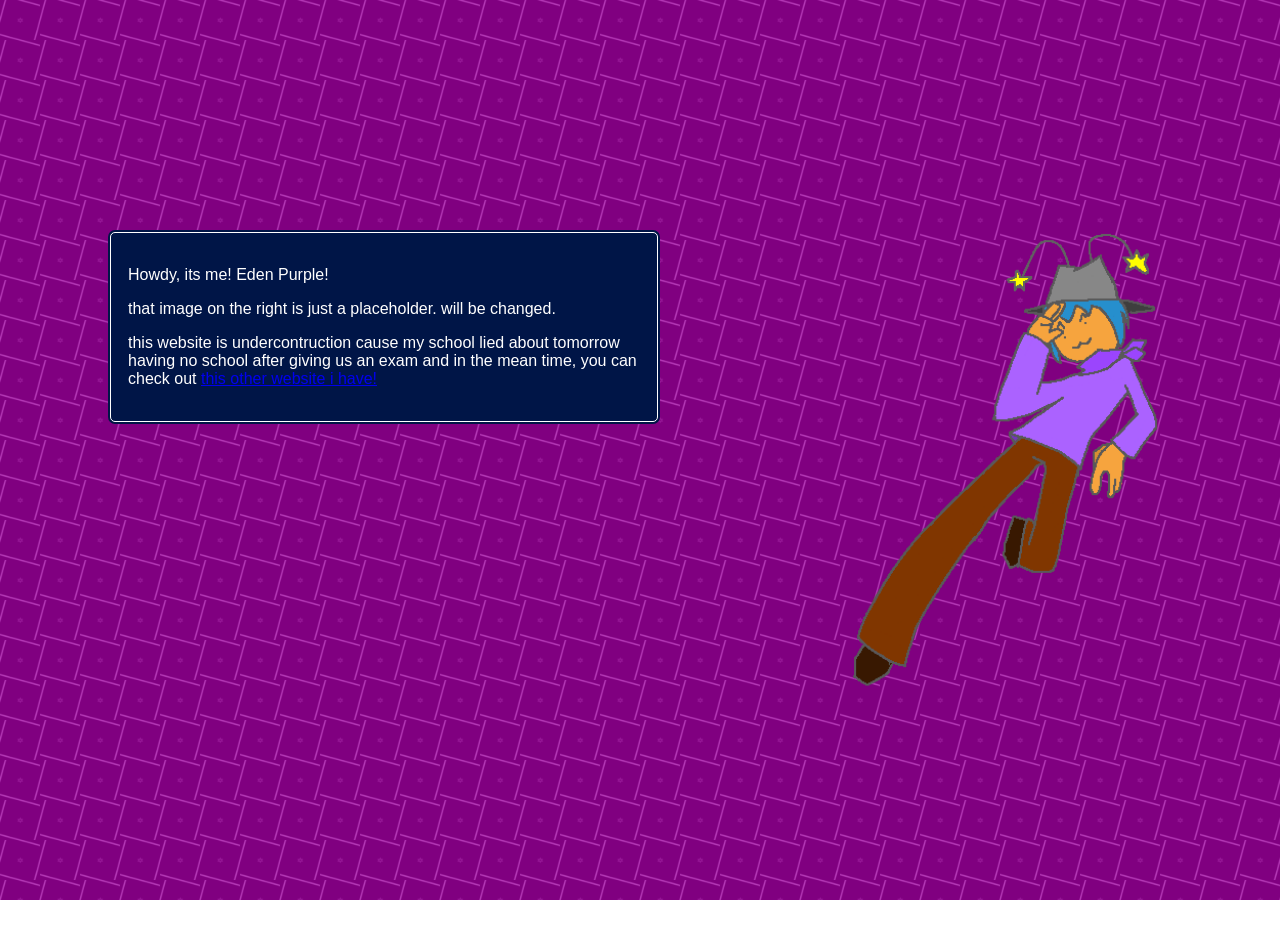
==== index.html @ cf42bb50 "the wbesite itself" ====
<!DOCTYPE html>
<html lang="en">
<head>
    <meta charset="UTF-8">
    <meta name="viewport" content="width=device-width, initial-scale=1.0">
    <title>Purple's cool about page</title>
</head><body>
  <img src="purpel.png" alt="purple" class="purple-image">
    <style>
      body {
        margin: 0;
        height: 100vh;
        background-image: url("pattern2.png");
        background-repeat: repeat;
        background-size: 40px 40px;
        background-attachment: fixed;
        background-position: 0 0;
        animation: scrollPattern 10s linear infinite;
      }
      
      @keyframes scrollPattern {
        0% {
          background-position: -300px -200px;
        }
        100% {
          background-position: 300px 200px;
        }
      }
    </style>
</body>
  <style>
    .purplesdescription { 
      width: 40%;
      position: relative;
      right: 20%;
      top: 20%;
      margin: 50px auto;
      padding: 20px;
      background-color: rgba(0, 21, 71, 1);
      border-radius: 7px;
      font-family: "Comic Sans MS", cursive, sans-serif;
      outline: 1px solid rgb(255, 255, 255);
      outline-offset: -3px;  
    }
    .white-text {
      color: white;
    }
    .purple-image {
      position: absolute;
      top: 50%;
      left: 80%;
      transform: translate(-50%, -50%);
      width: 40%;
      height: auto;
    }
    </style>
    </head>
<body>
  <div class="purplesdescription">
    <p class="white-text">Howdy, its me! Eden Purple!</p>
    <p class="white-text">that image on the right is just a placeholder. will be changed.</p>
    <p class="white-text">this website is undercontruction cause my school lied about tomorrow having no school after giving us an exam and in the mean time, you can check out <a href="https://thepurple.straw.page/" target="_blank" rel="noopener noreferrer">this other website i have!</a></p>
  </div>
</body>
</html>
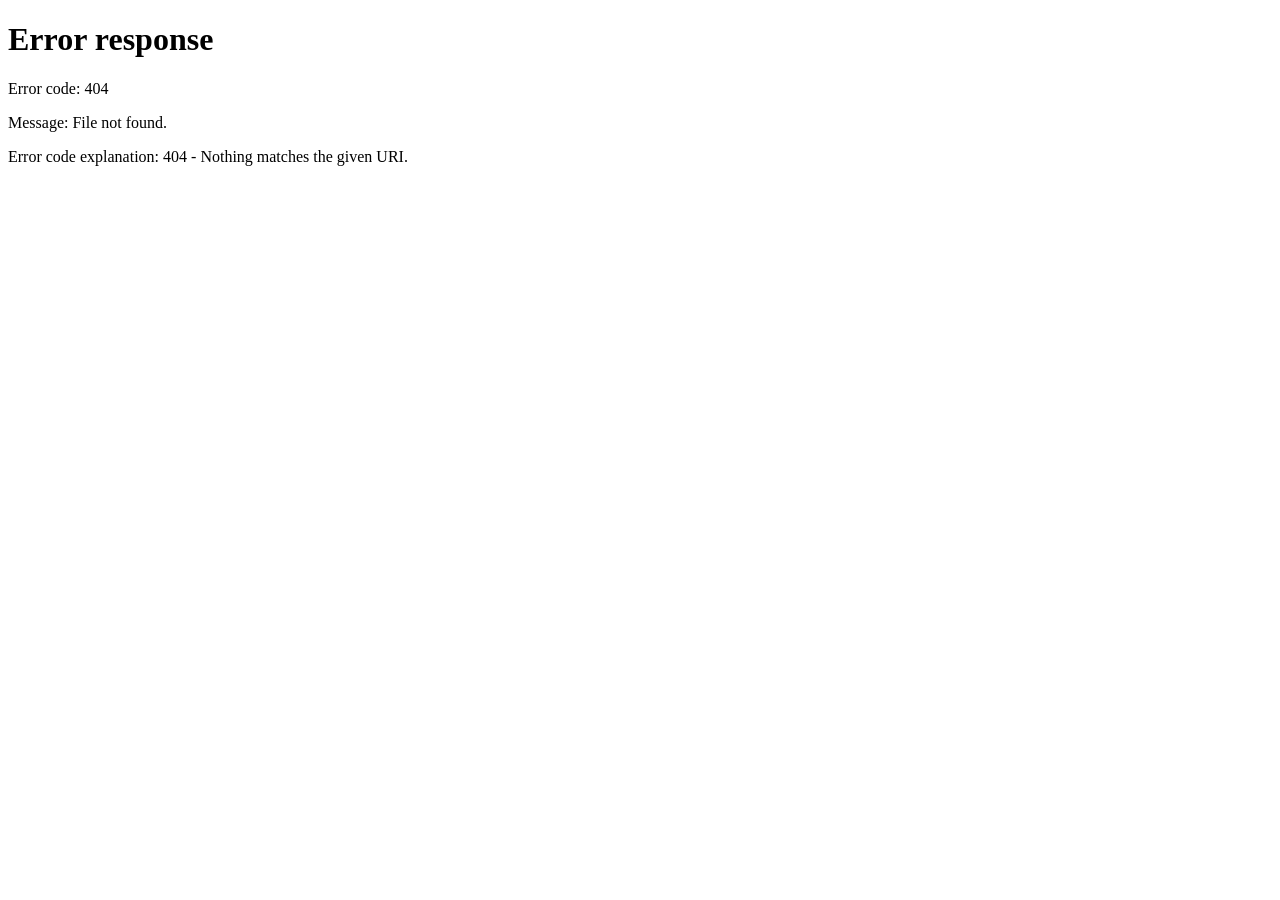
==== commit f885a745: "Change redirect and link to 'purplesstuff/home/' Updated redirect URL and link in index.html. fixed" ====
--- a/index.html
+++ b/index.html
@@ -1,65 +1,16 @@
 <!DOCTYPE html>
 <html lang="en">
-<head>
-    <meta charset="UTF-8">
-    <meta name="viewport" content="width=device-width, initial-scale=1.0">
-    <title>Purple's cool about page</title>
-</head><body>
-  <img src="purpel.png" alt="purple" class="purple-image">
-    <style>
-      body {
-        margin: 0;
-        height: 100vh;
-        background-image: url("pattern2.png");
-        background-repeat: repeat;
-        background-size: 40px 40px;
-        background-attachment: fixed;
-        background-position: 0 0;
-        animation: scrollPattern 10s linear infinite;
-      }
-      
-      @keyframes scrollPattern {
-        0% {
-          background-position: -300px -200px;
-        }
-        100% {
-          background-position: 300px 200px;
-        }
-      }
-    </style>
-</body>
-  <style>
-    .purplesdescription { 
-      width: 40%;
-      position: relative;
-      right: 20%;
-      top: 20%;
-      margin: 50px auto;
-      padding: 20px;
-      background-color: rgba(0, 21, 71, 1);
-      border-radius: 7px;
-      font-family: "Comic Sans MS", cursive, sans-serif;
-      outline: 1px solid rgb(255, 255, 255);
-      outline-offset: -3px;  
-    }
-    .white-text {
-      color: white;
-    }
-    .purple-image {
-      position: absolute;
-      top: 50%;
-      left: 80%;
-      transform: translate(-50%, -50%);
-      width: 40%;
-      height: auto;
-    }
-    </style>
-    </head>
-<body>
-  <div class="purplesdescription">
-    <p class="white-text">Howdy, its me! Eden Purple!</p>
-    <p class="white-text">that image on the right is just a placeholder. will be changed.</p>
-    <p class="white-text">this website is undercontruction cause my school lied about tomorrow having no school after giving us an exam and in the mean time, you can check out <a href="https://thepurple.straw.page/" target="_blank" rel="noopener noreferrer">this other website i have!</a></p>
-  </div>
-</body>
-</html>+  <head>
+    <meta charset="UTF-8" />
+    <title>wait</title>
+    <meta name="viewport" content="width=device-width, initial-scale=1.0" />
+    <meta http-equiv="refresh" content="0; url=/home/" />
+    <script>
+      window.location.href = "purplesstuff/home/";
+    </script>
+  </head>
+  <body>
+    <p><a href="purplesstuff/home/">click here</a> if nothing shows up.</p>
+  </body>
+</html>
+
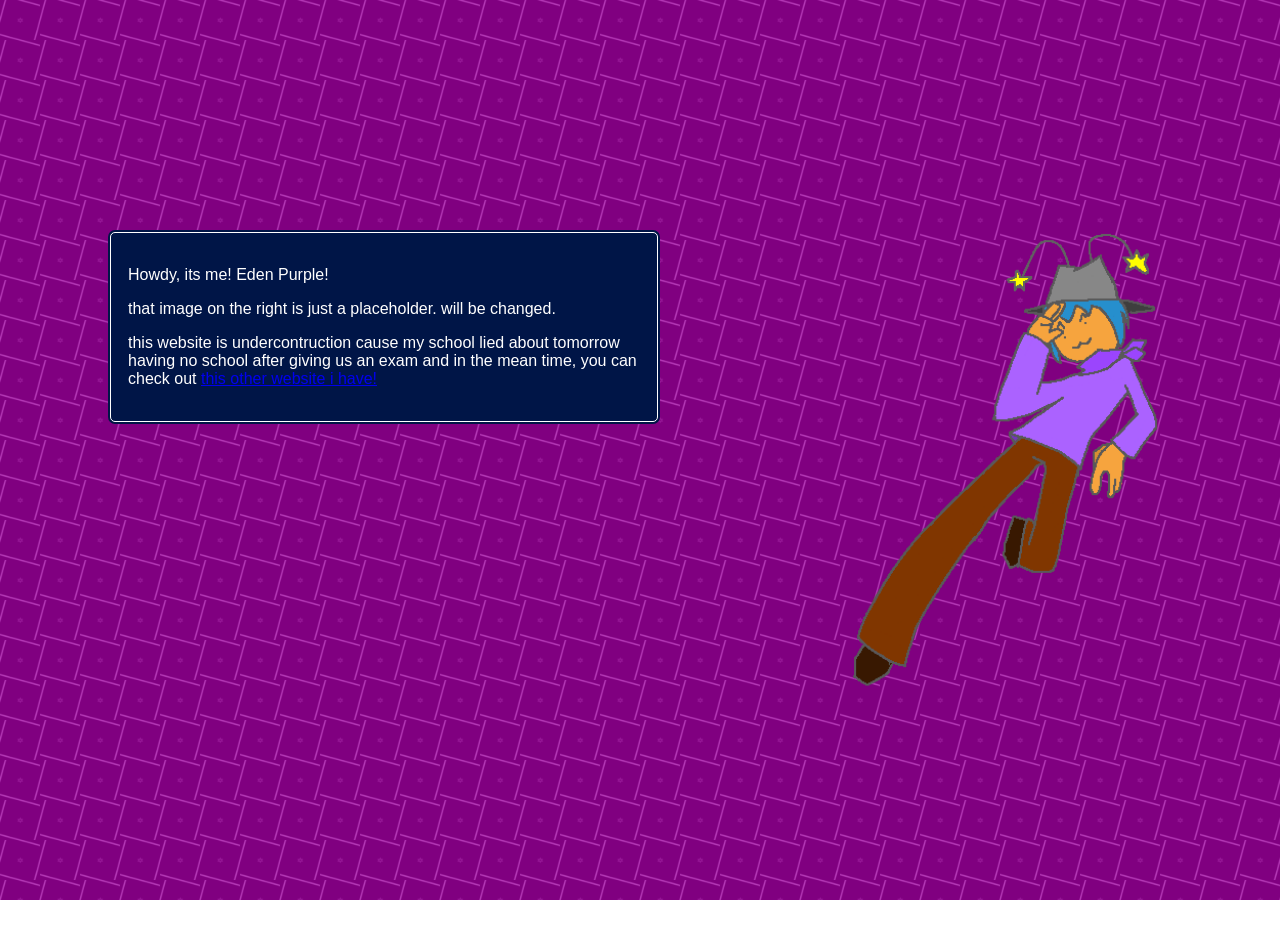
==== commit 93df45ae: "Fix redirect URL in index.html" ====
--- a/index.html
+++ b/index.html
@@ -6,11 +6,12 @@
     <meta name="viewport" content="width=device-width, initial-scale=1.0" />
     <meta http-equiv="refresh" content="0; url=/home/" />
     <script>
-      window.location.href = "purplesstuff/home/";
+      window.location.href = "/home/";
     </script>
   </head>
   <body>
-    <p><a href="purplesstuff/home/">click here</a> if nothing shows up.</p>
+    <p><a href="/home/">click here</a> if nothing shows up.</p>
   </body>
 </html>
 
+
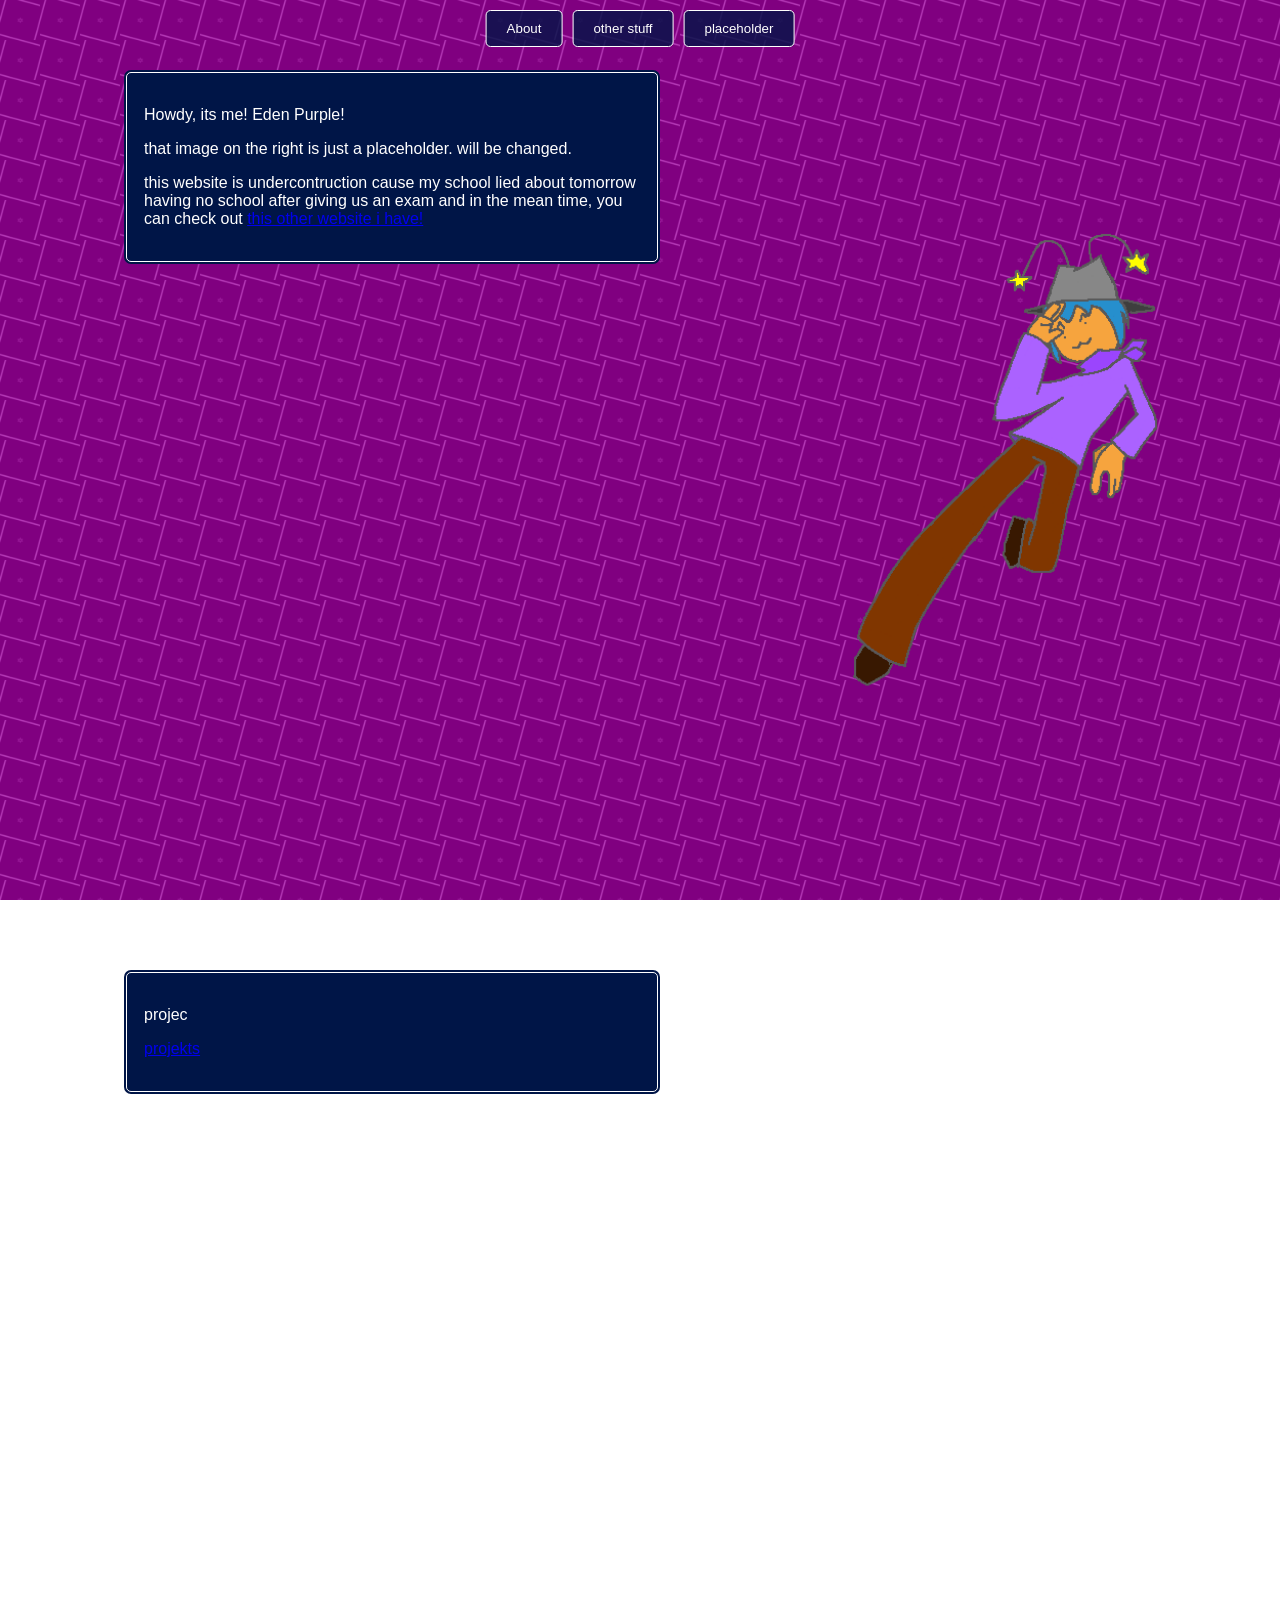
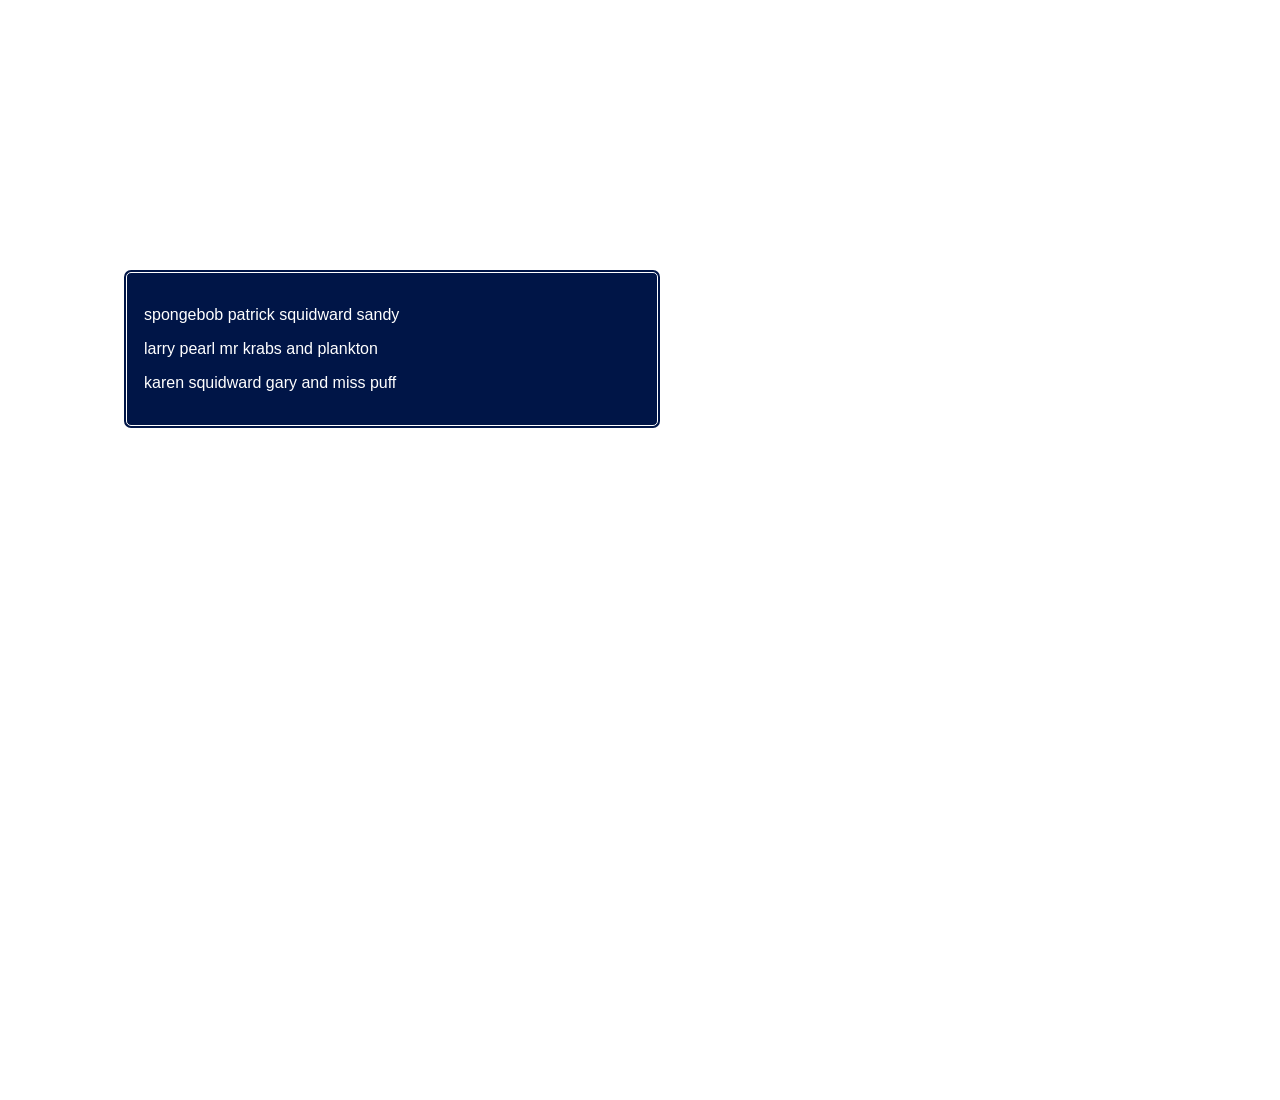
==== commit 8dc8827a: "a lot of things uh basically, just changed a lot of things look man im not a professional" ====
--- a/index.html
+++ b/index.html
@@ -6,12 +6,10 @@
     <meta name="viewport" content="width=device-width, initial-scale=1.0" />
     <meta http-equiv="refresh" content="0; url=/home/" />
     <script>
-      window.location.href = "/home/";
+      window.location.href = "home/";
     </script>
   </head>
   <body>
-    <p><a href="/home/">click here</a> if nothing shows up.</p>
+    <p><a href="home/">click here</a> if nothing shows up.</p>
   </body>
 </html>
-
-
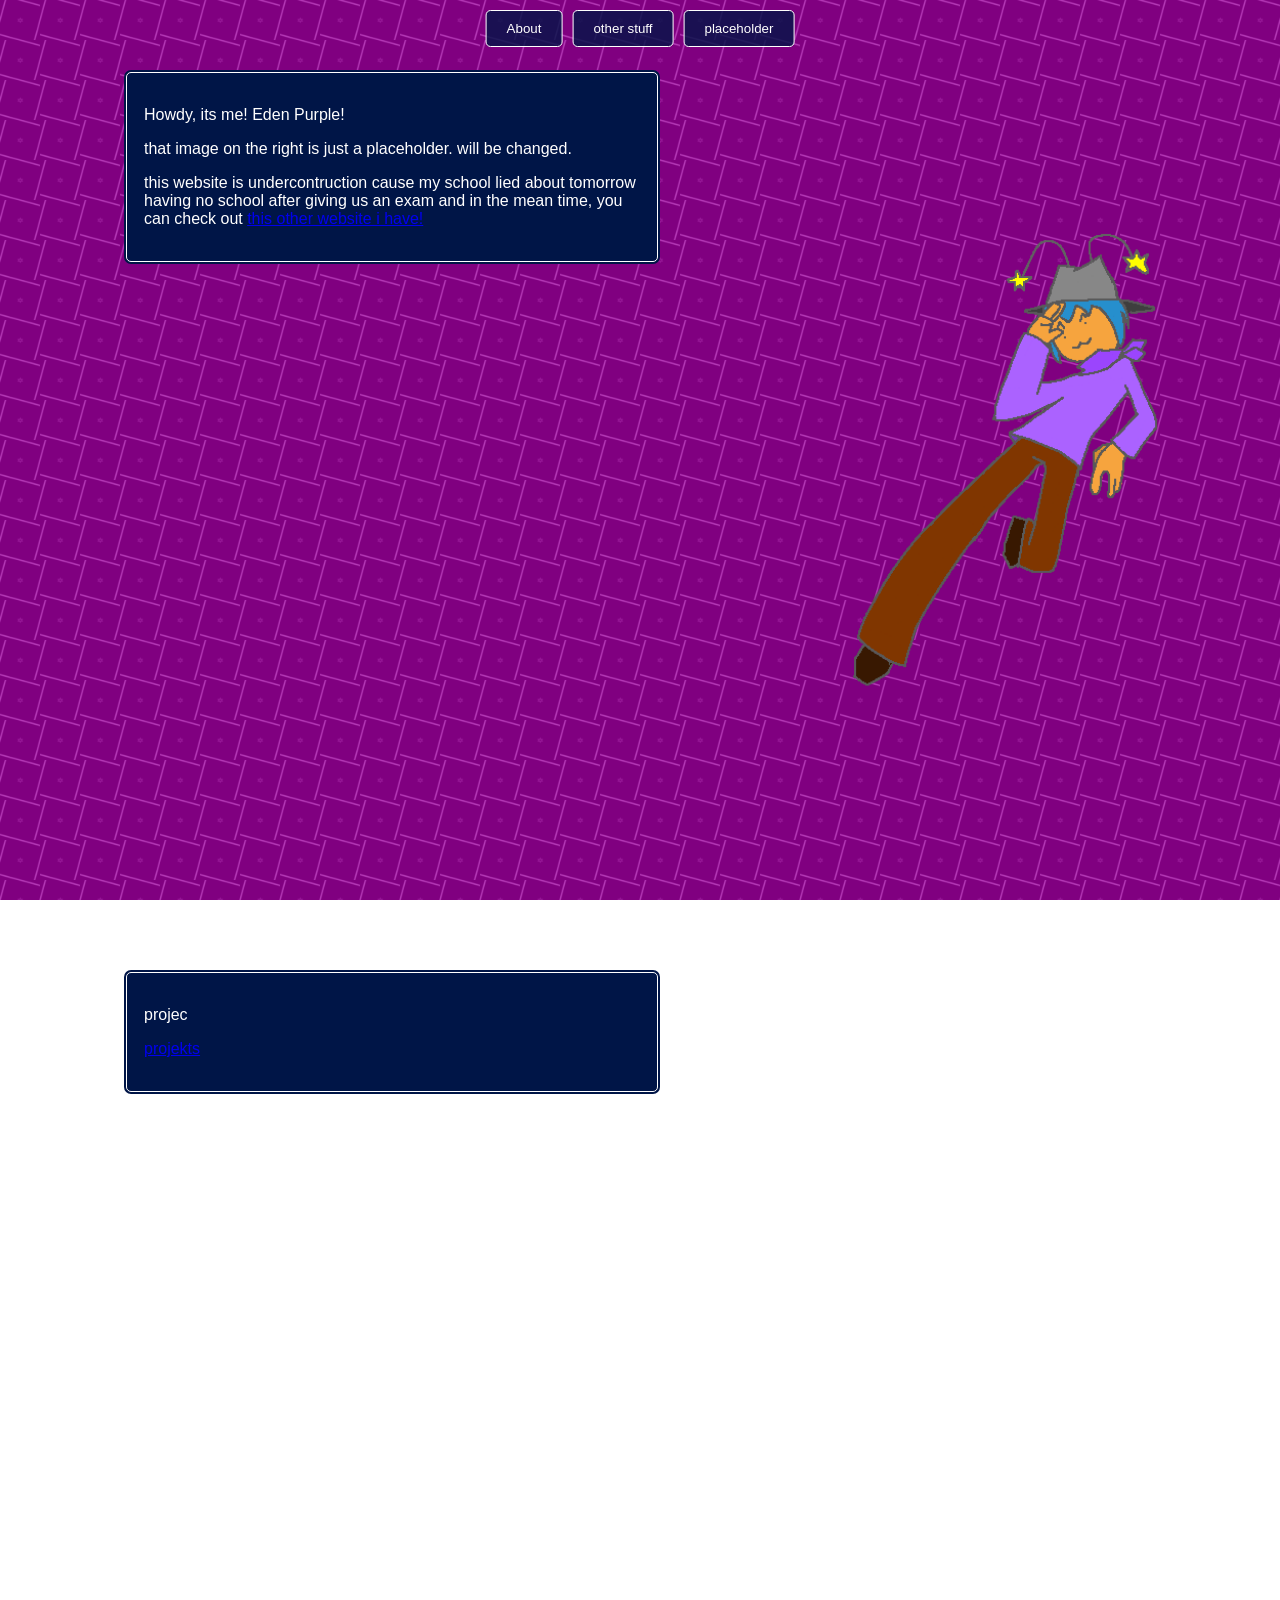
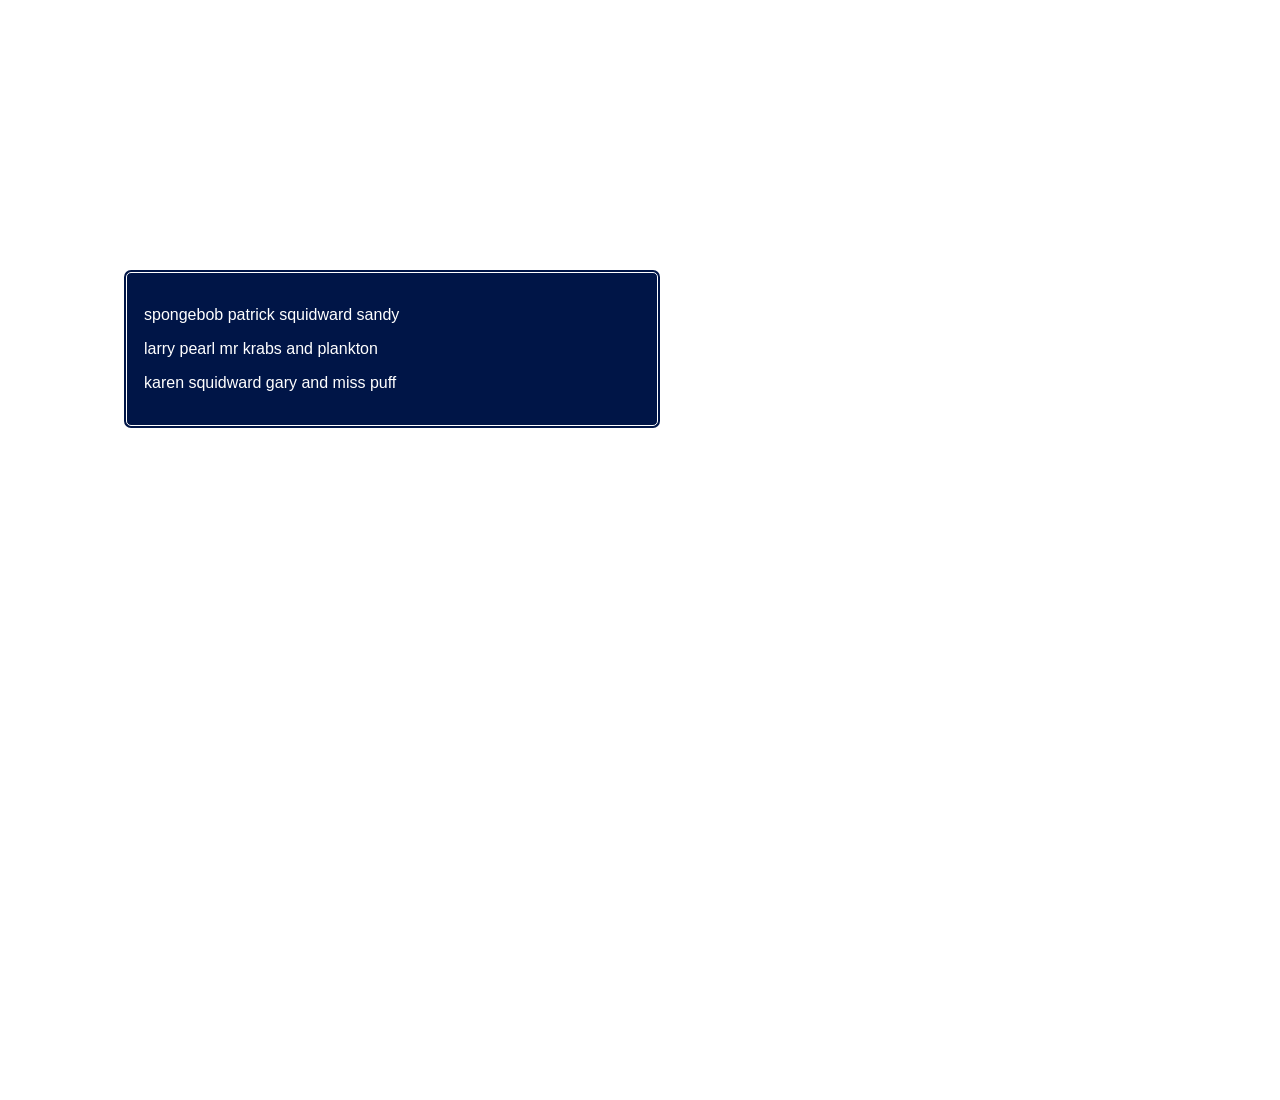
==== commit 36910575: "Merge branch 'main' of https://github.com/timeless0789-del/purplesstuff" ====
--- a/index.html
+++ b/index.html
@@ -13,3 +13,6 @@
     <p><a href="home/">click here</a> if nothing shows up.</p>
   </body>
 </html>
+
+
+
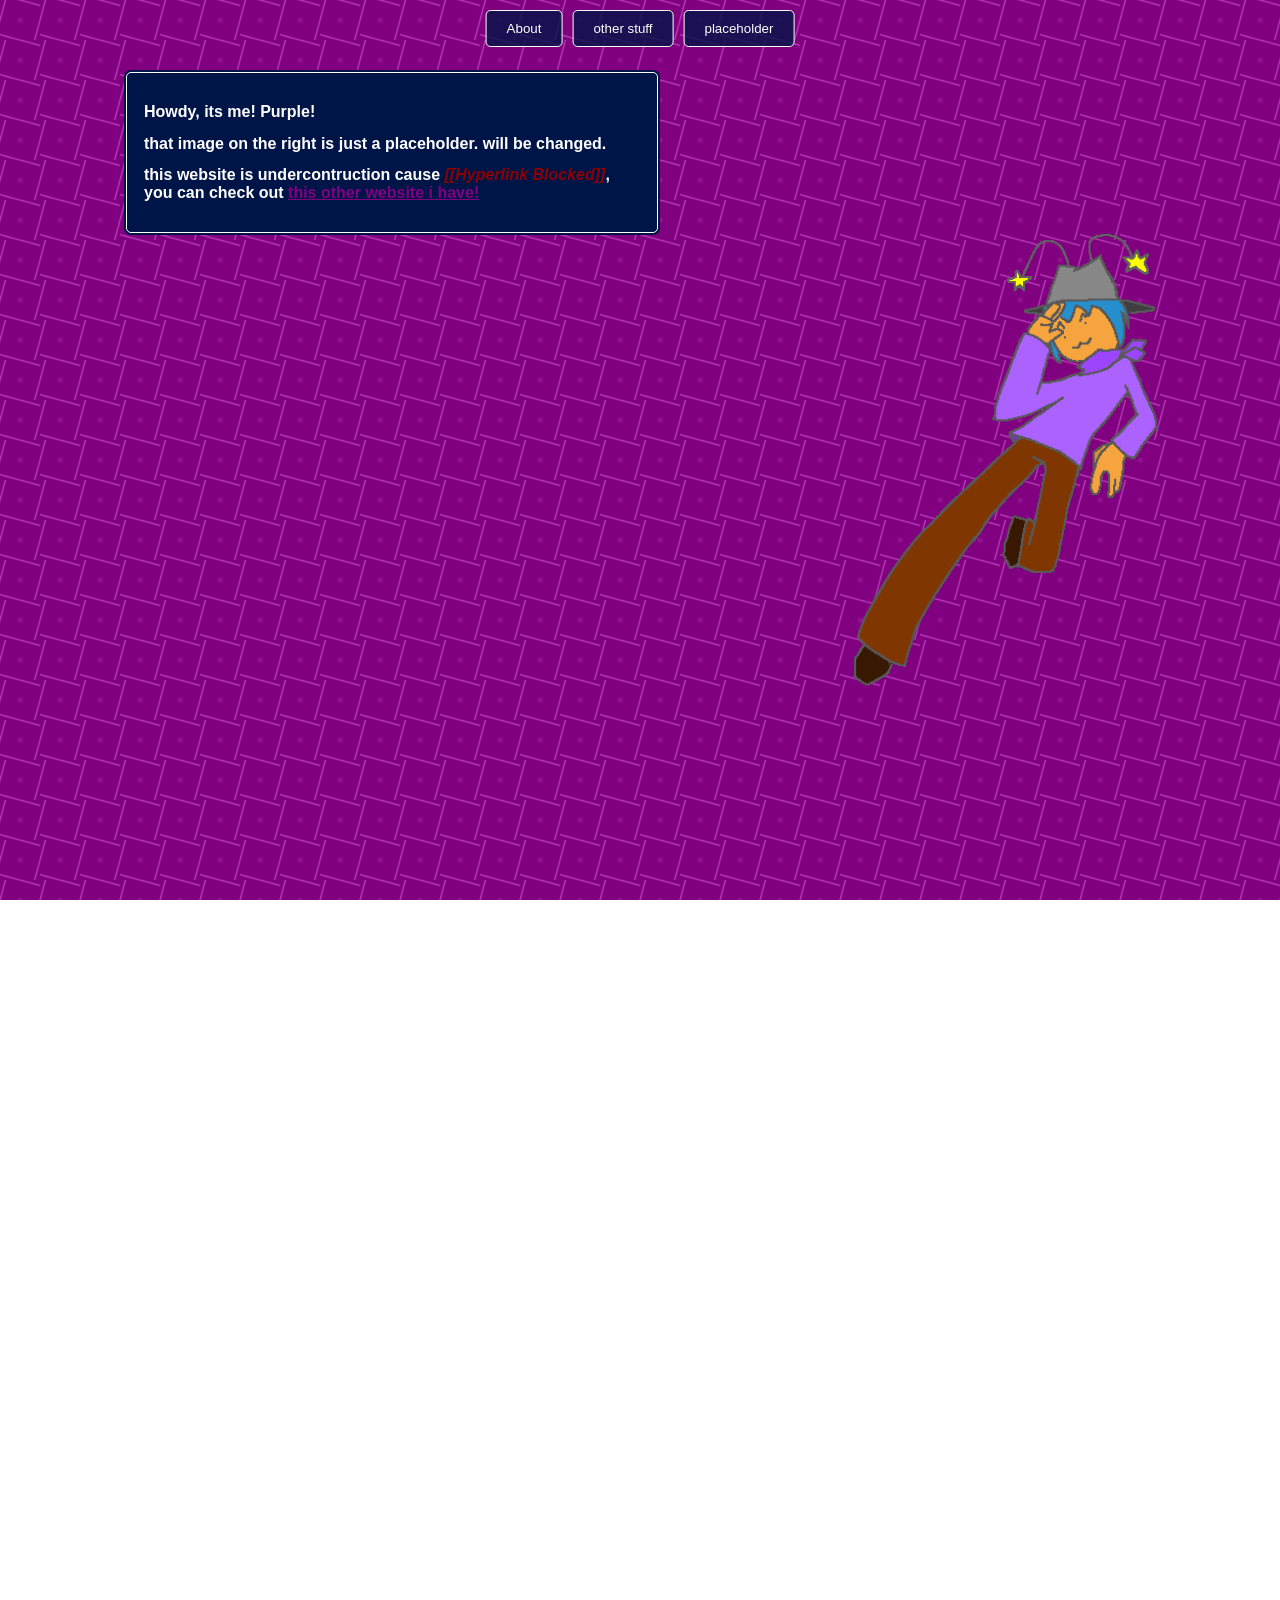
==== commit 6aeac885: "changed many, many things no spoilers" ====
--- a/index.html
+++ b/index.html
@@ -1,3 +1,5 @@
+<!-- hai user uhh whys you here -->
+
 <!DOCTYPE html>
 <html lang="en">
   <head>
@@ -12,7 +14,4 @@
   <body>
     <p><a href="home/">click here</a> if nothing shows up.</p>
   </body>
-</html>
-
-
-
+</html>
